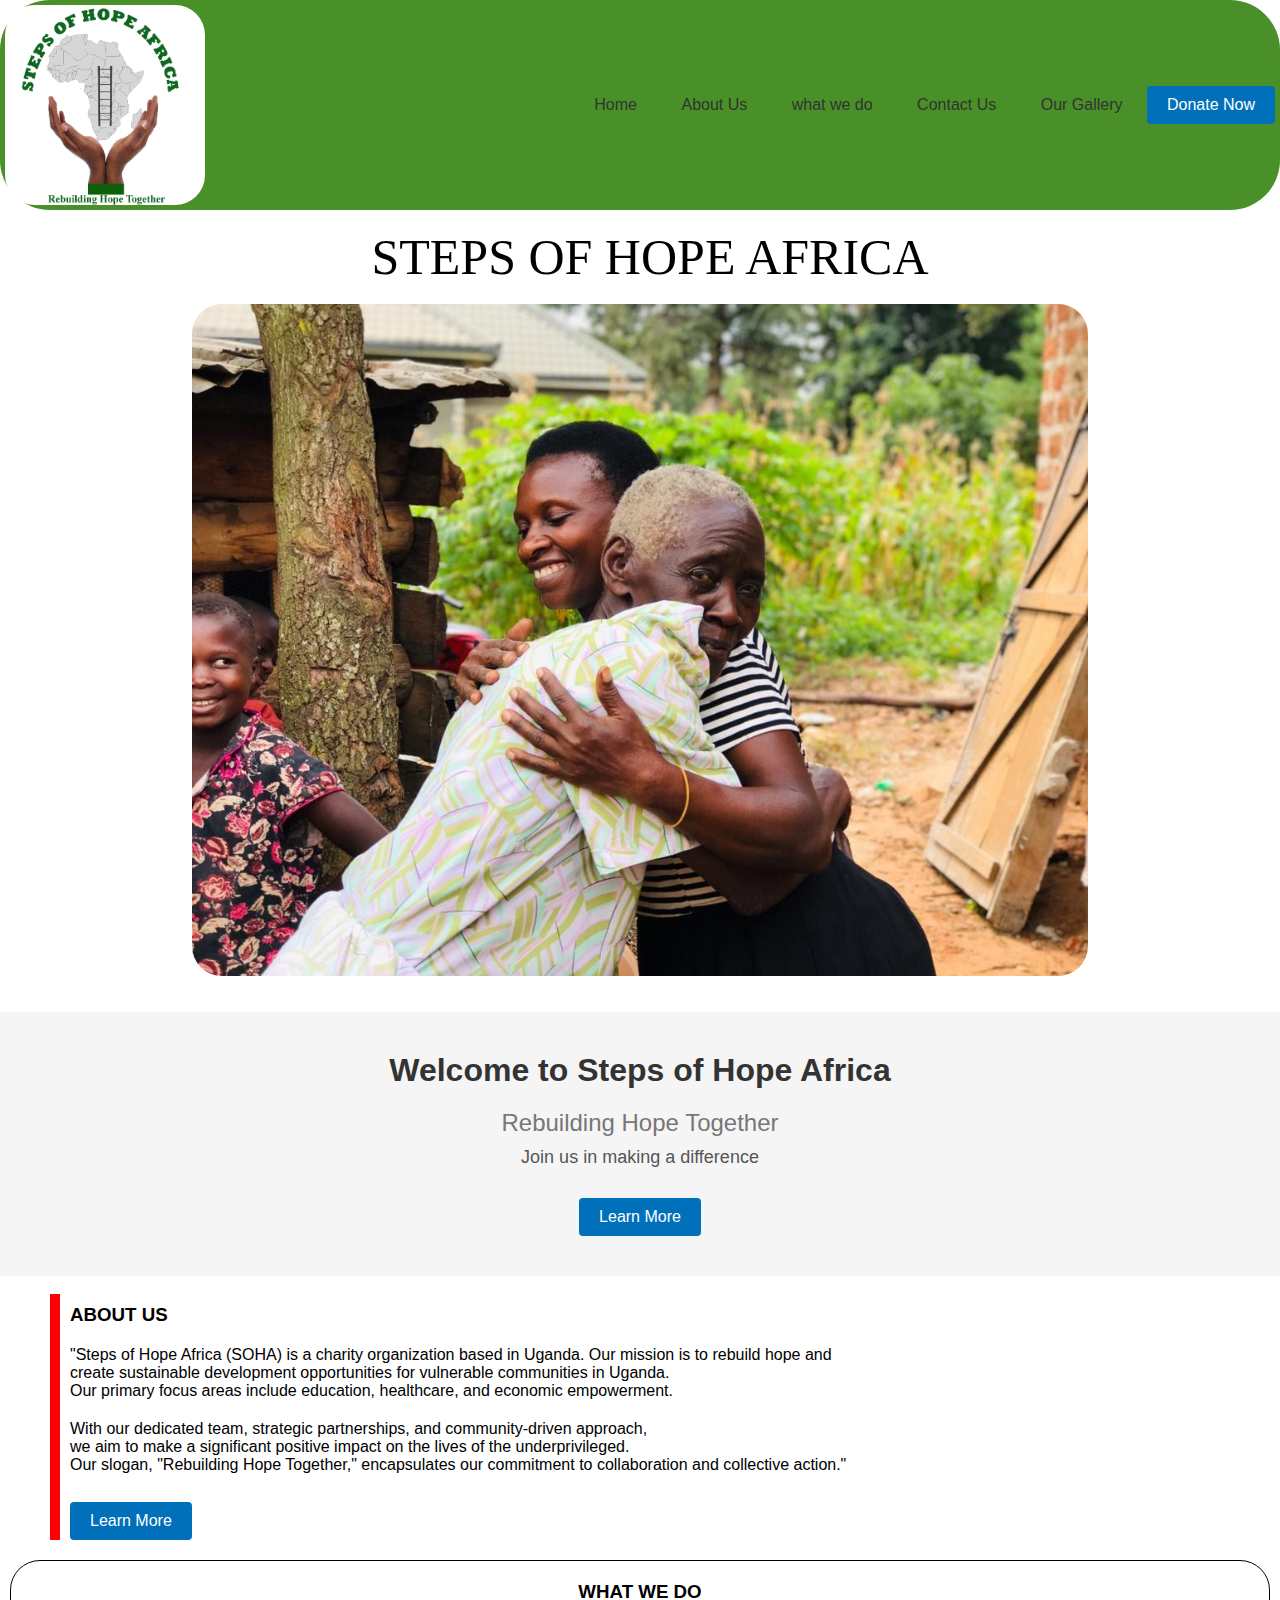
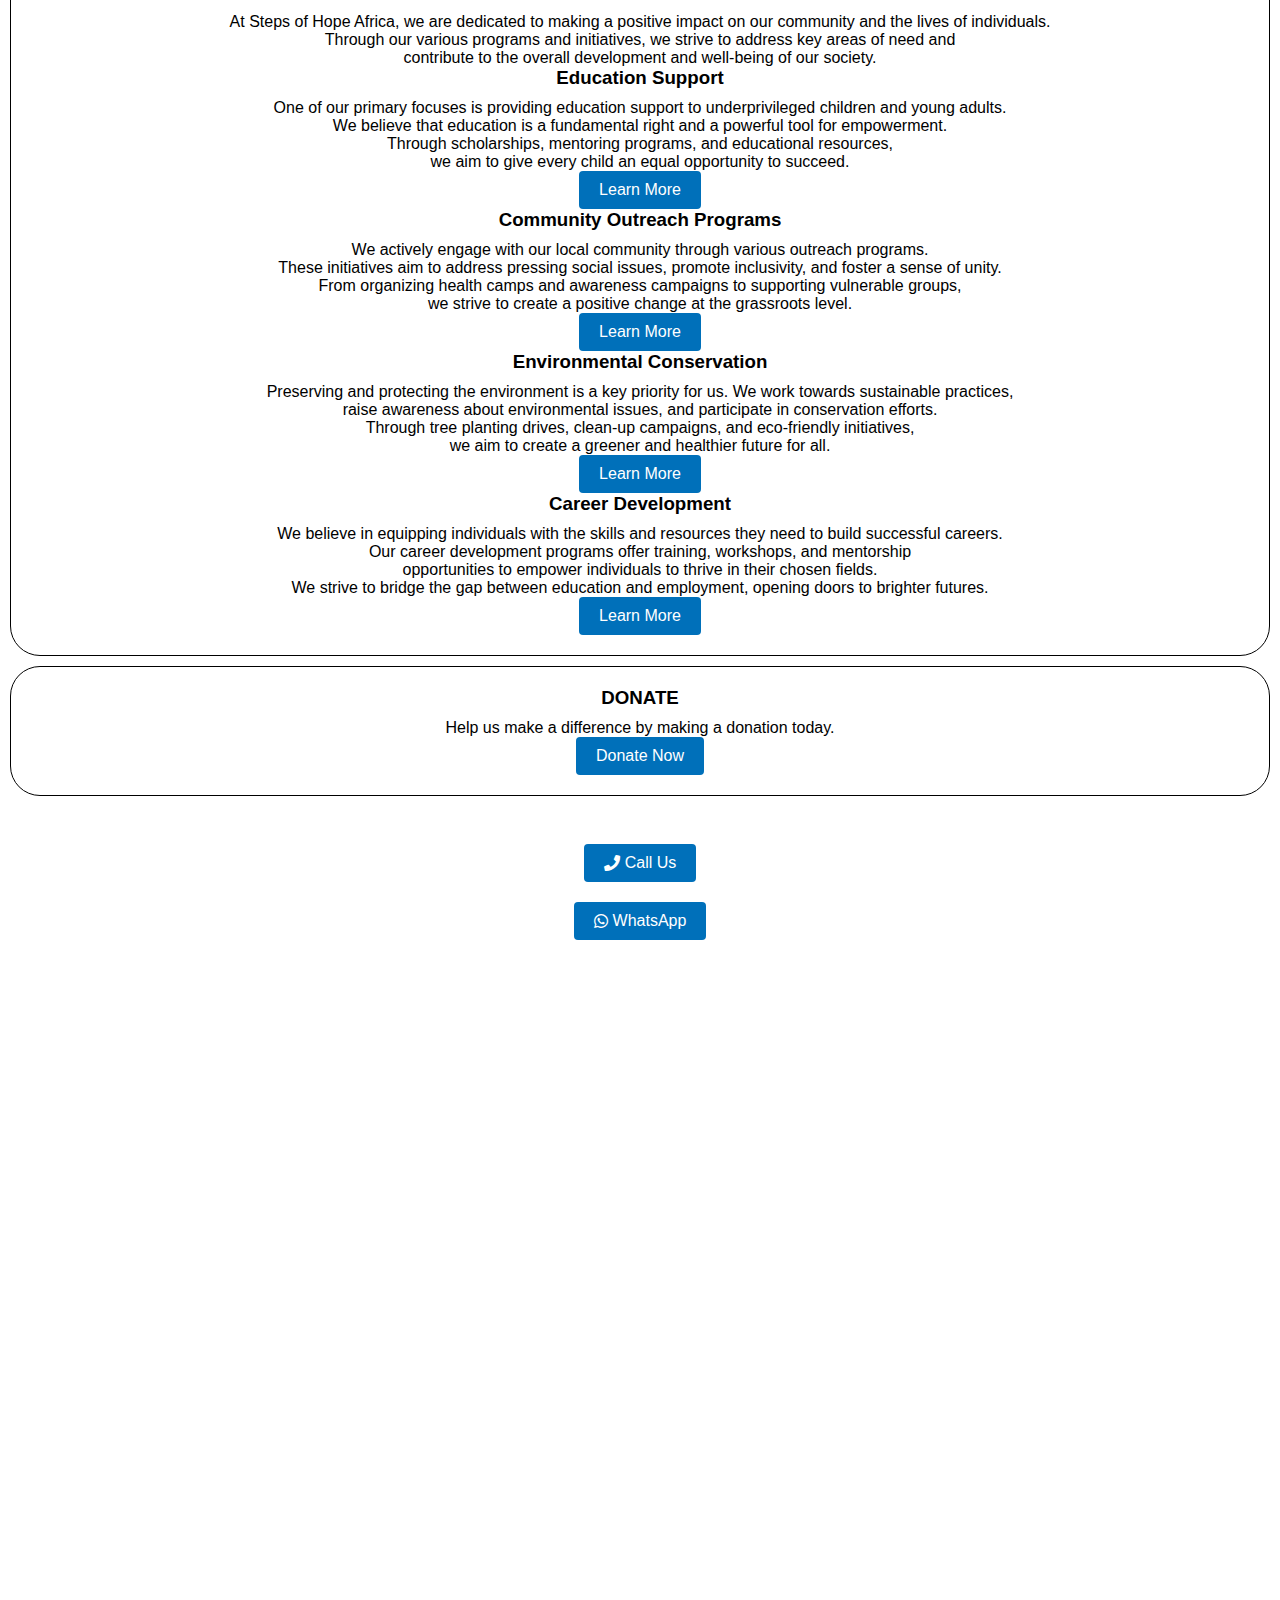
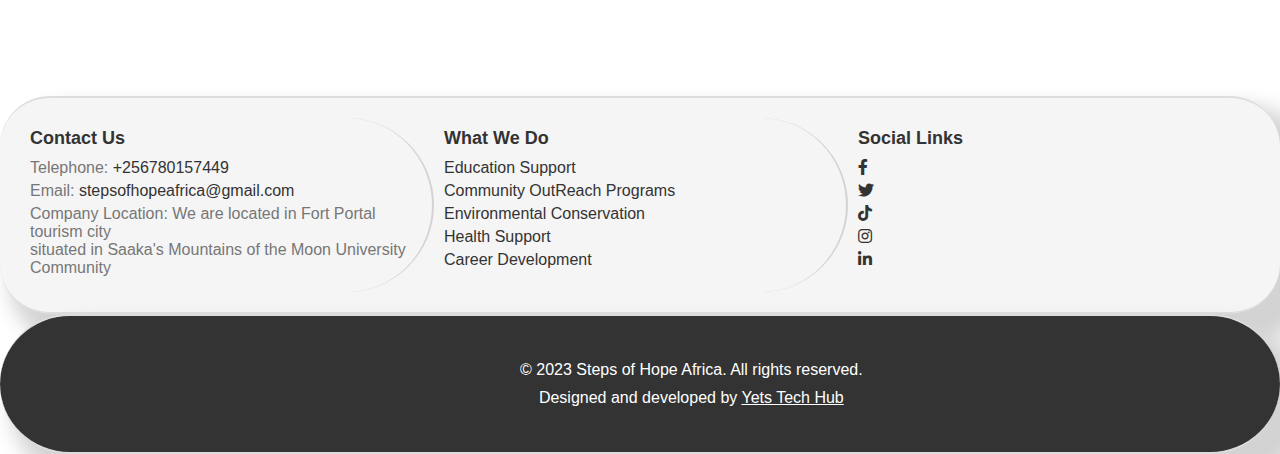
==== index.html @ a0c443c7 "Update index.html" ====
<!DOCTYPE html>
<html>
<head>
  <title>Steps of Hope Africa::Rebuilding Hope Together</title>
  <link rel="icon" href="logo.jpg" type="image/x-icon">

</head>
<link rel="stylesheet" type="text/css" href="css.css">
<link rel="stylesheet" href="https://cdnjs.cloudflare.com/ajax/libs/font-awesome/5.15.3/css/all.min.css" />
  <link rel="stylesheet" href="https://unpkg.com/swiper/swiper-bundle.min.css">
<script src="script.js"></script>

<meta name="viewport" content="width=device-width, initial-scale=1.0">
   <style>
    .video-container {
      position: relative;
      width: 100%;
      padding-bottom: 56.25%; /* Set the aspect ratio (16:9) */
      overflow: hidden;
     
    }

    /* CSS styles for the embedded video iframe */
    .video-container iframe {
      position: absolute;
      top: 0;
      left: 0;
      width: 100%;
      height: 100%; 
    }

    /* Responsive styles for different screen sizes */
    @media (max-width: 100%) {
      /* Adjust the aspect ratio for smaller screens */
      .video-container {
        padding-bottom: 75%; /* Set the aspect ratio (4:3) for smaller screens */
      }
    }

    @media (max-width: 100%) {
      /* Adjust the aspect ratio for even smaller screens */
      .video-container {
        padding-bottom: 100%; /* Set the aspect ratio (1:1) for tiny screens */
      }
    }
       /* CSS styles for the embedded video container */
    .video-container {
      position: relative;
      width: 100%;
      padding-bottom: 56.25%; /* Set the aspect ratio (16:9) */
      overflow: hidden;
    }

    /* CSS styles for the embedded video iframe */
    .video-container iframe {
      position: absolute;
      top: 0;
      left: 0;
      width: 100%;
      height: 100%;
    }

    /* Responsive styles for different screen sizes */
    @media (max-width: 768px) {
      /* Adjust the aspect ratio for smaller screens */
      .video-container {
        padding-bottom: 75%; /* Set the aspect ratio (4:3) for smaller screens */
      }
    }

    @media (max-width: 480px) {
      /* Adjust the aspect ratio for even smaller screens */
      .video-container {
        padding-bottom: 100%; /* Set the aspect ratio (1:1) for tiny screens */
      }
    }
    .mySlides {display: none;}
img {vertical-align: middle;}

img { 
 display: block;
  align-items: center;
border-radius: 30px;}

.active {
  background-color: #717171;

}

.fade {
  animation-name: fade;
  animation-duration: 1.5s;
}

@keyframes fade {
  from {opacity: .4} 
  to {opacity: 1}
}

@media only screen and (max-width: 300px) {
  .text {font-size: 11px}
}

  </style>
<body>
  
<nav>
  <div class="logo">
    <img src="logo.jpg" alt="Company Logo">
  </div>
  <ul class="menu">
    <li><a href="index.html">Home</a></li>
    <li><a href="About.html">About Us</a></li>
    <li class="dropdown">
      <a href="what.html">what we do</a>
      <ul class="dropdown-menu">
        <li><a href="Education.html">Education Support</a>
        <li><a href="OutReach.html">Community OutReach Programs</a></li>
        <li><a href="Environmental.html">Environmental Conservation</a></li>
        <li><a href="Health.html">Health Support</a></li>
        <li><a href="Career.html">Career Development</a></li>

      </ul>
    </li>
    <li><a href="Contact.html">Contact Us</a></li>
    <li><a href="Gallery.html">Our Gallery</a></li>
    <li>
            <!-- Paste the PayPal button code generated from the PayPal website here -->
            <form action="https://www.paypal.com/donate" method="post" target="_blank">
                <input type="hidden" name="hosted_button_id" value="YOUR_BUTTON_ID">
                <input class="paypal-button" type="submit" value="Donate Now">
            </form>
        </li>
  </ul>
  </nav> 

<br>
<center><p style="font-family: Colonna MT; font-size: 50px; margin-left: 20px;">STEPS OF HOPE AFRICA</p></center>
<br>
  
    <center>

<div class="slideshow-container">

<div class="mySlides fade">
  <img src="images/image2.jpg" style="width: 70%;" >
</div>

<div class="mySlides fade">
  <img src="images/image3.jpg" style="width: 70%;">
</div>
<div class="mySlides fade">
  <img src="images/dan5.jpg" style="width: 70%;">
</div>

</div>
<br>

<div style="text-align:center">
  <span class="dot"></span> 
  <span class="dot"></span> 
  <span class="dot"></span> 
</div>


</center>
    <br>

      <div class="welcome-section">
  <h1>Welcome to Steps of Hope Africa</h1>
  <p class="slogan">Rebuilding Hope Together</p>
  <p class="description">Join us in making a difference</p>
  <a href="About.html" class="cta-button">Learn More</a>
</div>


    <br>
  <div class="about">
    <h3 class="h">ABOUT US</h3>
    <p class="p">"Steps of Hope Africa (SOHA) is a charity organization based in Uganda. Our mission is to rebuild hope and<br> create sustainable development opportunities for vulnerable communities in Uganda. <br>Our primary focus areas include education, healthcare, and economic empowerment. </p><p class="p">With our dedicated team, strategic partnerships, and community-driven approach,<br> we aim to make a significant positive impact on the lives of the underprivileged. <br>Our slogan, "Rebuilding Hope Together," encapsulates our commitment to collaboration and collective action."</p>
    <br>
    <a href="what.html" class="button">Learn More</a>
  </div>
  <div class="column">
    <h3>WHAT WE DO</h3>
   <div class="what-we-do">

  <p>At Steps of Hope Africa, we are dedicated to making a positive impact on our community and the lives of individuals. <br>Through our various programs and initiatives, we strive to address key areas of need and<br> contribute to the overall development and well-being of our society.</p>
  
  <h3>Education Support</h3>
  <p>One of our primary focuses is providing education support to underprivileged children and young adults. <br>We believe that education is a fundamental right and a powerful tool for empowerment.<br> Through scholarships, mentoring programs, and educational resources,<br> we aim to give every child an equal opportunity to succeed.</p>
  <a href="what.html" class="button">Learn More</a>

  <h3>Community Outreach Programs</h3>
  <p>We actively engage with our local community through various outreach programs. <br>These initiatives aim to address pressing social issues, promote inclusivity, and foster a sense of unity. <br>From organizing health camps and awareness campaigns to supporting vulnerable groups,<br> we strive to create a positive change at the grassroots level.</p>
  <a href="what.html" class="button">Learn More</a>

  <h3>Environmental Conservation</h3>
  <p>Preserving and protecting the environment is a key priority for us. We work towards sustainable practices, <br>raise awareness about environmental issues, and participate in conservation efforts.<br> Through tree planting drives, clean-up campaigns, and eco-friendly initiatives, <br>we aim to create a greener and healthier future for all.</p>
  <a href="what.html" class="button">Learn More</a>

  <h3>Career Development</h3>
  <p>We believe in equipping individuals with the skills and resources they need to build successful careers.<br> Our career development programs offer training, workshops, and mentorship<br> opportunities to empower individuals to thrive in their chosen fields.<br> We strive to bridge the gap between education and employment, opening doors to brighter futures.</p>
  <a href="what.html" class="button">Learn More</a>
</div>

  </div>
  <div class="column">
    <h3>DONATE</h3>
     <p>Help us make a difference by making a donation today.</p>
     <form action="https://www.paypal.com/donate" method="post" target="_blank">
                <input type="hidden" name="hosted_button_id" value="YOUR_BUTTON_ID">
                <input class="paypal-button" type="submit" value="Donate Now">
            </form>  

  </div>
</div>


    <br>
    <div class="call-button">
      <a href="tel:+256780157449"><i class="fas fa-phone"></i>Call Us</a>
    </div>
  
    <div class="whatsapp-button">
      <a href="https://wa.me/+256780157449"><i class="fab fa-whatsapp"></i>WhatsApp</a>
    </div>
    <br>
      <div class="video-container">
         <iframe width="560" height="315" src="https://www.youtube.com/embed/GUmLUvUiiW0" title="YouTube video player" frameborder="0" allow="accelerometer; autoplay; clipboard-write; encrypted-media; gyroscope; picture-in-picture; web-share" allowfullscreen></iframe>
      </div>
      <br>
      <footer>
  <div class="footer-column">
    <h3>Contact Us</h3>
    <p>Telephone: <a href="tel:+256780157449">+256780157449</a></p>
    <p>Email: <a href="mailto:stepsofhopeafrica@gmail.com">stepsofhopeafrica@gmail.com</a></p>
    <p>Company Location: We are located in Fort Portal tourism city<br> situated in Saaka's Mountains of the Moon University Community</p>
  </div>
  <div class="footer-column">
    <h3>What We Do</h3>
      <ul>
        <li><a href="Education.html">Education Support</a>
        <li><a href="Culture.html">Community OutReach Programs</a></li>
        <li><a href="Environmental.html">Environmental Conservation</a></li>
        <li><a href="Health.html">Health Support</a></li>
        <li><a href="OutReach.html">Career Development</a></li>
      </ul>
  </div>
  <div class="footer-column">
    <h3>Social Links</h3>
     <ul class="social-icons">
      <li><a href="https://www.facebook.com/stepsofhopeafrica"><i class="fab fa-facebook-f"></i></a></li>
      <li><a href="https://www.twitter.com/stepsofhopeafrica"><i class="fab fa-twitter"></i></a></li>
      <li><a href="https://www.tiktok.com/@stepsofhopeafrica"><i class="fab fa-tiktok"></i></a></li>
      <li><a href="https://www.instagram.com/stepsofhopeafrica"><i class="fab fa-instagram"></i></a></li>
      <li><a href="https://www.linkedin.com/in/soha-undefined-8b8388280/" target="_blank"><i class="fab fa-linkedin-in"></i></a></li>

      </ul>
  </div>
</footer>
<footer class="developer-footer">
  <div class="footer-content">
    <center><p>&copy; 2023 Steps of Hope Africa. All rights reserved.</p></center>
    <center><p>Designed and developed by <a href="https//www.YetsTechHub256.github.io/yetstechhub/">Yets Tech Hub</a></p></center>
  </div>
</footer>
<script>
let slideIndex = 0;
showSlides();

function showSlides() {
  let i;
  let slides = document.getElementsByClassName("mySlides");
  let dots = document.getElementsByClassName("dot");
  for (i = 0; i < slides.length; i++) {
    slides[i].style.display = "none";  
  }
  slideIndex++;
  if (slideIndex > slides.length) {slideIndex = 1}    
  for (i = 0; i < dots.length; i++) {
    dots[i].className = dots[i].className.replace(" active", "");
  }
  slides[slideIndex-1].style.display = "block";  
  dots[slideIndex-1].className += " active";
  setTimeout(showSlides, 2000); // Change image every 2 seconds
}

</script>
</body>
</html>
---- css.css ----
* {
  padding: 0;
  margin: 0;
  box-sizing: border-box;
  font-family: sans-serif;
}

.top-content {
  background-color: lightgrey;
  width: 90%;
  height: 60px;
  display: flex;
  align-content: center;
  margin: 0 auto 20px auto;
  border-radius: 5px;
  box-shadow: 3px 3px 5px lightgrey;
}

h5 {
  height: 100%;
  background-color: lightgrey;
  line-height: 60px;
  padding: 0 50px;
  color: white;
}

label {
  display: inline-block;
  height: 100%;
  margin: 0 6px;
  line-height: 60px;
  font-size: 18px;
  color: grey;
  cursor: pointer;
}

.mobile-view {
  display: block;
}

.tablet-view {
  display: none;
}

.desktop-view {
  display: none;
}

nav {
  display: flex;
  align-items: center;
  justify-content: space-between;
  background-color: #489027;
  padding: 5px;
  border-radius: 50px;
}

.logo img {
  width: 200px;
  height: 200px;
  border-radius: 30px;
}

.menu {
  list-style-type: none;
  margin: 0;
  padding: 0;
  border-radius: 5px;
}

.menu li {
  display: inline-block;
}

.menu li a {
  display: block;
  padding: 10px 20px;
  text-decoration: none;
  color: #333;
}

.menu li a:hover {
  background-color: #ddd;
}

.dropdown {
  position: relative;
}

.dropdown:hover .dropdown-menu {
  display: block;
}

.dropdown-menu {
  display: none;
  position: absolute;
  background-color: #f1f1f1;
  padding: 0;
  margin-top: 0;
  min-width: 160px;
  z-index: 1;
}

.dropdown-menu li {
  display: block;
}

.dropdown-menu li a {
  padding: 10px 20px;
  color: #333;
  text-decoration: none;
}

.dropdown-menu li a:hover {
  background-color: #ddd;
}

.paypal-button {
  background-color: #0070ba;
  color: #ffffff;
  padding: 10px 20px;
  border: none;
  border-radius: 4px;
  font-size: 16px;
  text-decoration: none;
}

.paypal-button:hover {
  background-color: green;
}

.paypal-button:hover .paypal-button {
  display: inline-block;
}

footer {
  display: flex;
  flex-wrap: wrap;
  justify-content: space-between;
  background-color: #f5f5f5;
  padding: 20px;
  border-top: 2px solid #ddd;
  border-bottom: 2px solid #ddd;
  border-radius: 50px;
  box-shadow: 20px 20px 20px 10px lightgrey;
}

.footer-column {
  flex: 1;
  padding: 10px;
  border-right: 2px solid lightgrey;
  border-radius: 90px;
}

.footer-column:last-child {
  border-right: none;
}

.footer-column h3 {
  font-size: 18px;
  margin-bottom: 10px;
  color: #333;
}

.footer-column p {
  margin-bottom: 5px;
  color: #777;
}

.footer-column ul {
  list-style-type: none;
  padding: 0;
}

.footer-column li {
  margin-bottom: 5px;
}

.footer-column a {
  text-decoration: none;
  color: #333;
  transition: color 0.3s ease;
}

.footer-column a:hover {
  color: #666;
  font-weight: bold;
}

.developer-footer {
  background-color: #333;
  color: #fff;
  padding: 20px;
  border-radius: 70px;

}

.developer-footer .footer-content {
  display: flex;
  flex-direction: column;
  height: 100%;
  margin-left: 500px;
  margin-top: 20px;
  margin-bottom: 20px;
}

.developer-footer p {
  margin: 5px 0;
}

.developer-footer a {
  color: #fff;
  text-decoration: underline;
}

.developer-footer a:hover {
  color: orange;
}
.container {
  background-color: darkgrey;
  border-radius: 100px;
  box-shadow: 10px 10px #919E94;
}

.column {
  border: 1px solid #000;
  padding: 20px;
  margin: 10px;
  text-align: center;
  border-radius: 30px;
}

.column img {
  width: 100%;
  max-width: 100px;
  height: auto;
  margin-bottom: 10px;
}

.column h3 {
  margin-bottom: 10px;
}

.column p {
  margin-bottom: 0;
}
.button {
  display: inline-block;
  padding: 10px 20px;
  background-color: #0070ba;
  color: #ffffff;
  text-decoration: none;
  border-radius: 4px;
  font-size: 16px;
  transition: background-color 0.3s ease;
}

.button:hover {
  background-color: green;
}


#map {
  width: 100%;
  height: 400px;
}

/* Media queries for responsive design */

@media (max-width: 767px) {
  .mobile-view {
    display: block;
  }

  .tablet-view {
    display: none;
  }

  .desktop-view {
    display: none;
  }

  footer {
    flex-direction: column;
  }

  .footer-column {
    border-right: none;
    margin-bottom: 20px;
    padding-bottom: 0;
  }

  .developer-footer .footer-content {
    margin-left: 0;
  }
}

@media (min-width: 768px) {
  .mobile-view {
    display: none;
  }

  .tablet-view {
    display: block;
  }
}

@media (min-width: 1024px) {
  .tablet-view {
    display: none;
  }

  .desktop-view {
    display: block;
  }
}
.us {
  margin-left: 50px;
  margin-right: 50px;
  text-align: center;
}
.welcome-section {
  text-align: center;
  padding: 40px;
  background-color: #f5f5f5;
}

.welcome-section h1 {
  font-size: 32px;
  color: #333;
  margin-bottom: 20px;
  animation: fade-in 1s ease;
}

.welcome-section .slogan {
  font-size: 24px;
  color: #777;
  margin-bottom: 10px;
  animation: slide-up 1s ease;
}

.welcome-section .description {
  font-size: 18px;
  color: #555;
  margin-bottom: 30px;
  animation: fade-in 1s ease;
}

.welcome-section .cta-button {
  display: inline-block;
  background-color: #0070ba;
  color: #fff;
  padding: 10px 20px;
  border-radius: 4px;
  text-decoration: none;
  transition: background-color 0.3s ease;
  animation: pulse 1s infinite;
}

.welcome-section .cta-button:hover {
  background-color: #005fa0;
  animation: none;
}

@keyframes fade-in {
  0% {
    opacity: 0;
  }
  100% {
    opacity: 1;
  }
}

@keyframes slide-up {
  0% {
    transform: translateY(20px);
    opacity: 0;
  }
  100% {
    transform: translateY(0);
    opacity: 1;
  }
}

@keyframes pulse {
  0% {
    transform: scale(1);
  }
  50% {
    transform: scale(1.05);
  }
  100% {
    transform: scale(1);
  }
}

/* Responsive Adjustments */

@media (max-width: 768px) {
  .welcome-section h1 {
    font-size: 24px;
  }

  .welcome-section .slogan {
    font-size: 20px;
  }

  .welcome-section .description {
    font-size: 16px;
  }

  .welcome-section .cta-button {
    font-size: 14px;
    padding: 8px 16px;
  }
}
.call-button,
  .whatsapp-button {
    display: flex;
    align-items: center;
    justify-content: center;
    margin-top: 20px;
  }

  .call-button a,
  .whatsapp-button a {
    display: flex;
    align-items: center;
    justify-content: center;
    background-color: #0070ba;
    color: #fff;
    padding: 10px 20px;
    border: none;
    border-radius: 4px;
    font-size: 16px;
    text-decoration: none;
    transition: background-color 0.3s;
  }

  .call-button a:hover,
  .whatsapp-button a:hover {
    background-color: #005fa0;
  }

  .call-button i,
  .whatsapp-button i {
    margin-right: 5px;
  }
  .animated-heading {
  position: relative;
}

.animated-heading::after {
  content: "";
  position: absolute;
  bottom: -5px;
  left: 0;
  width: 0;
  height: 2px;
  background-color: #ff5e3a;
  transition: width 0.3s ease;
  border-radius: 30px;
}

.animated-heading:hover::after {
  width: 100%;
}
.about {
    justify-content: center;
    margin-bottom: 20px;
    border-left: 10px solid red;
    margin-left: 50px;
    border-style: 5;

}
.about .h{
  padding-top: 10px;
  padding-bottom: 10px;
  margin-left: 10px;
}
.about .p{
  padding-top: 10px;
  padding-bottom: 10px;
  margin-left: 10px;
}
.about .button{
  padding-top: 10px;
  padding-bottom: 10px;
  margin-left: 10px;
}
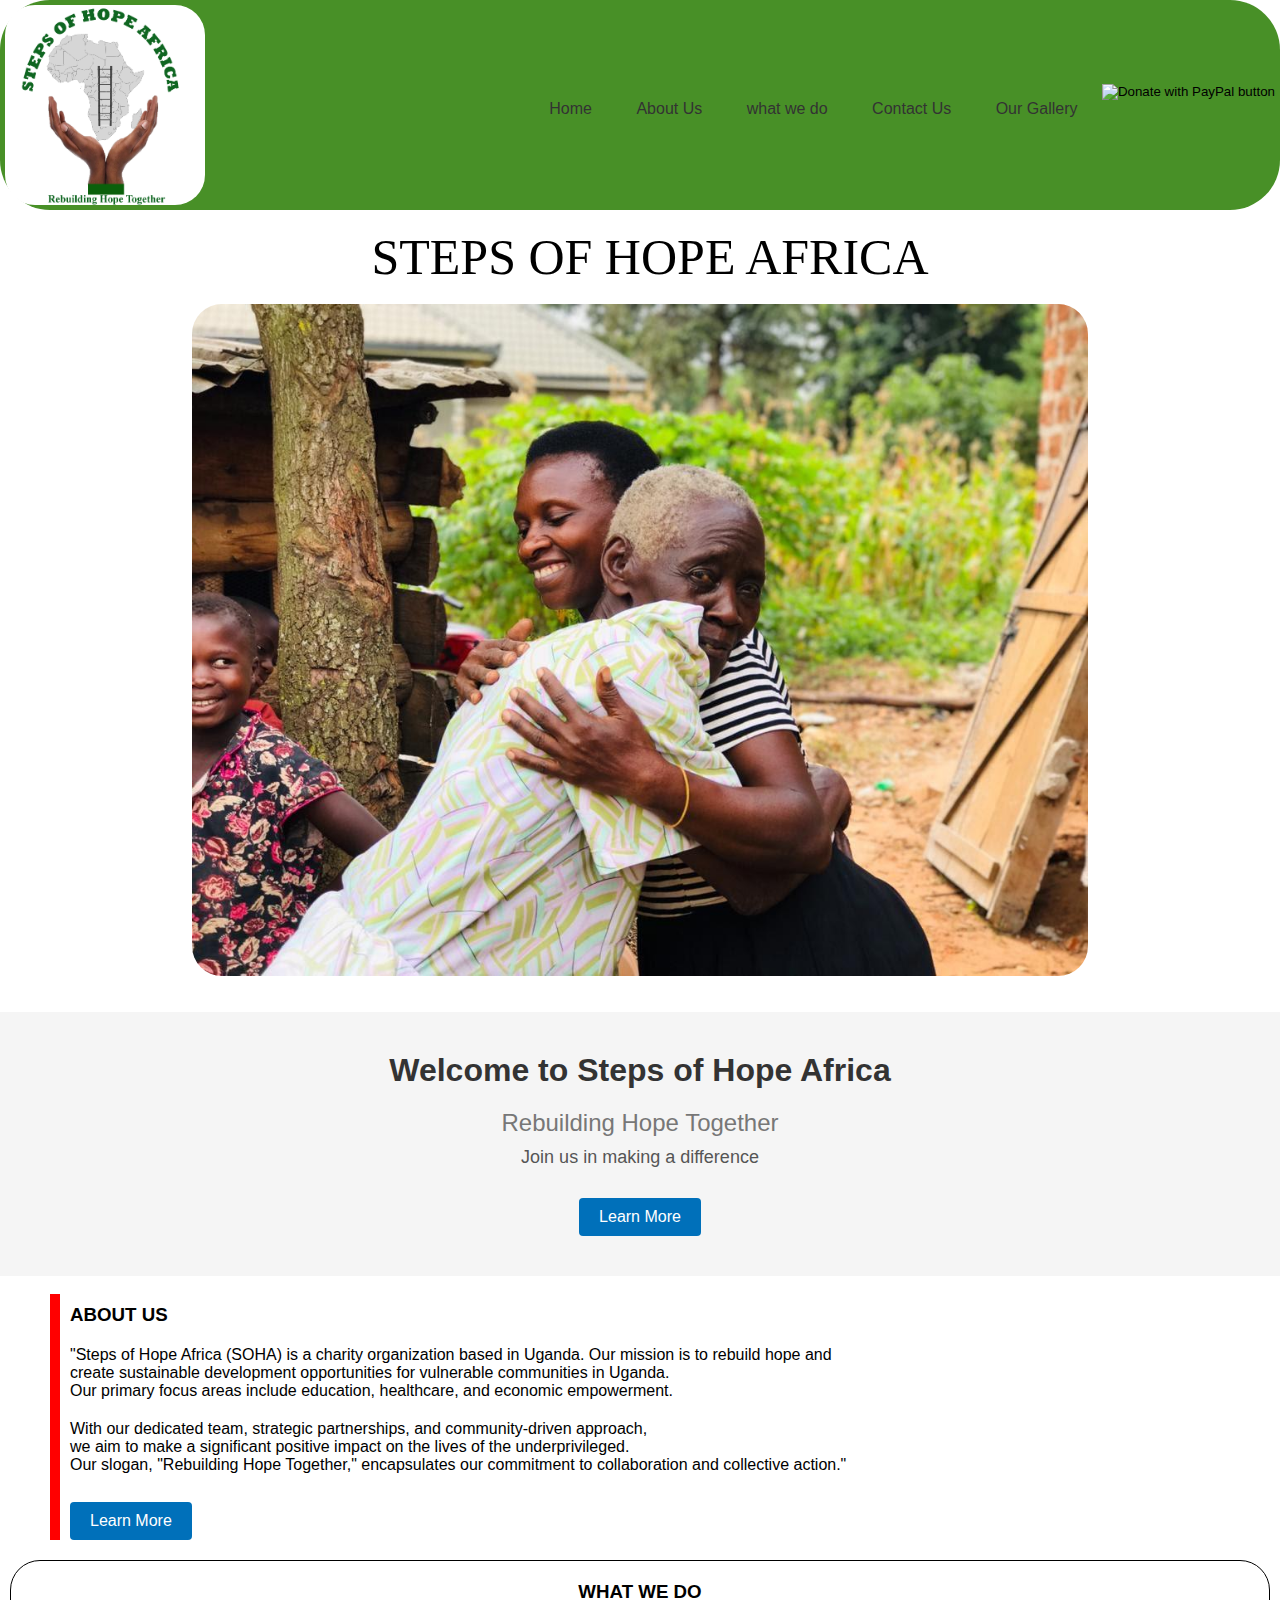
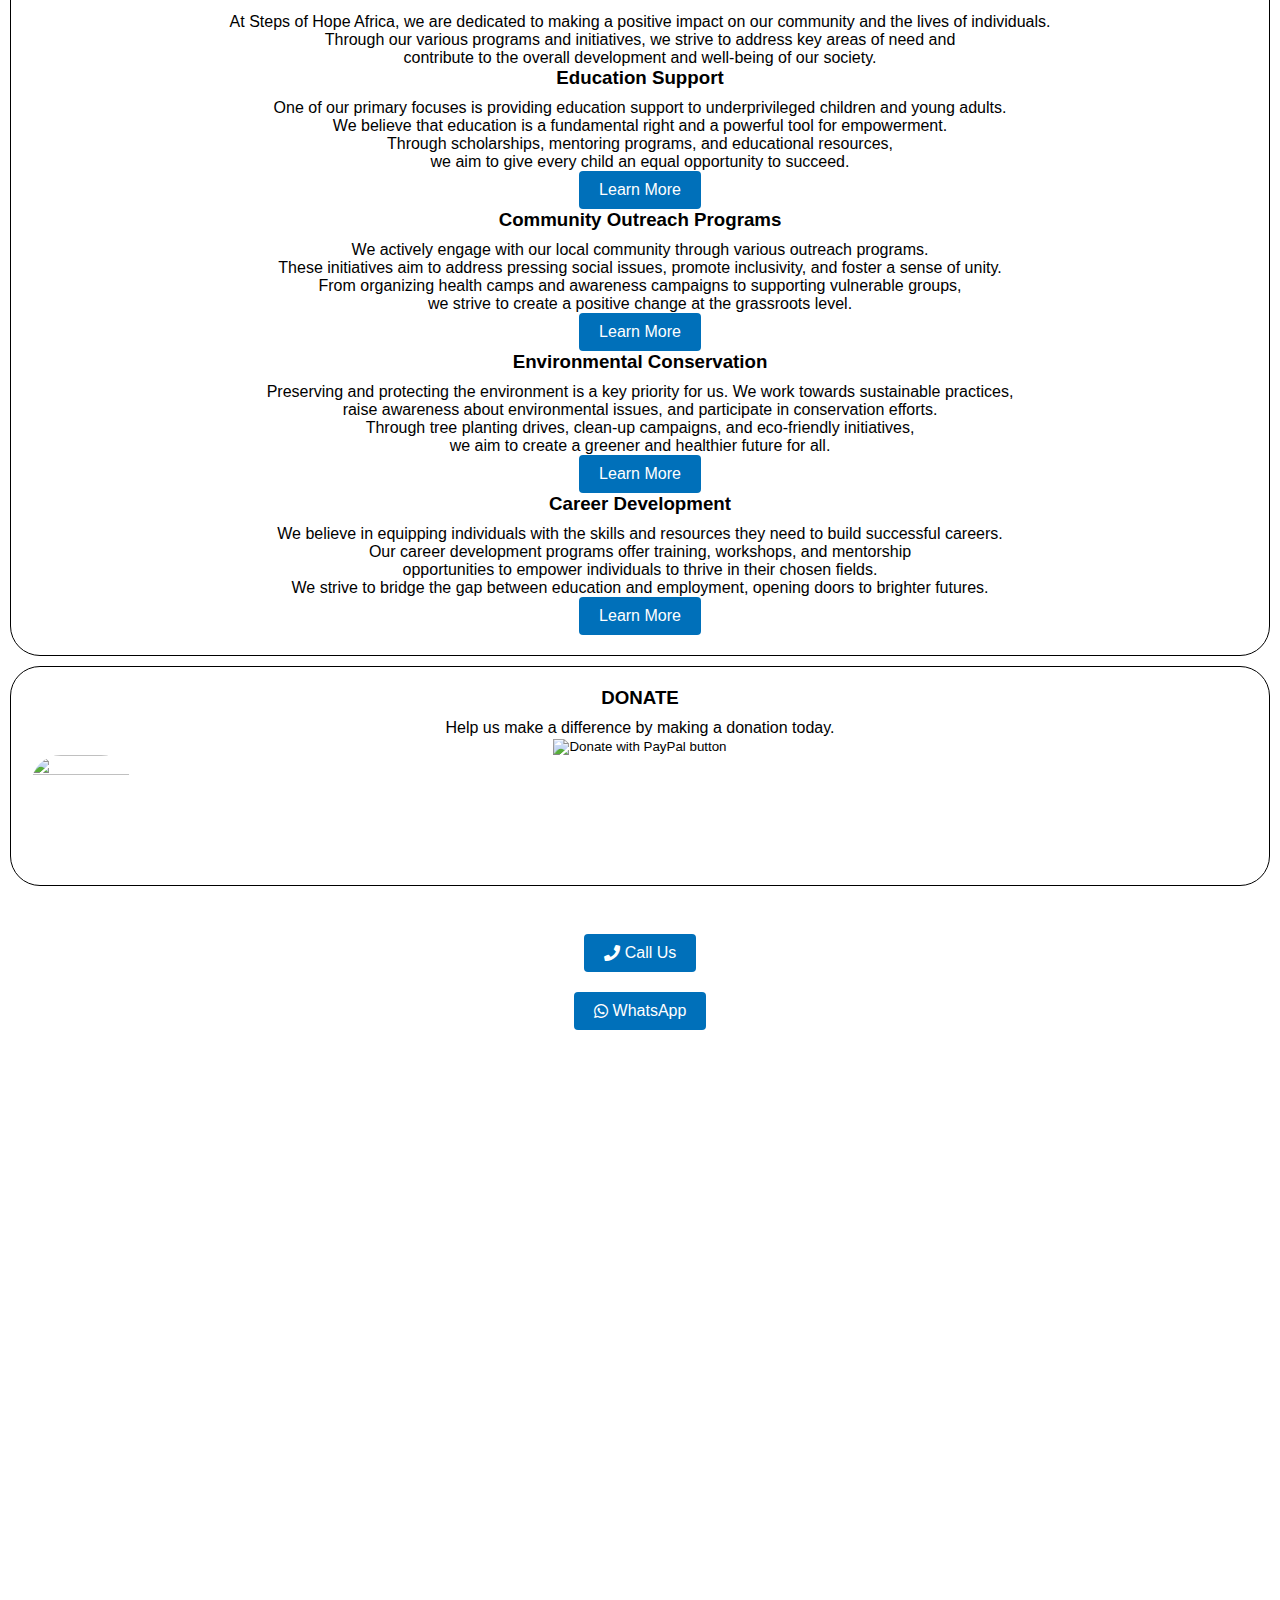
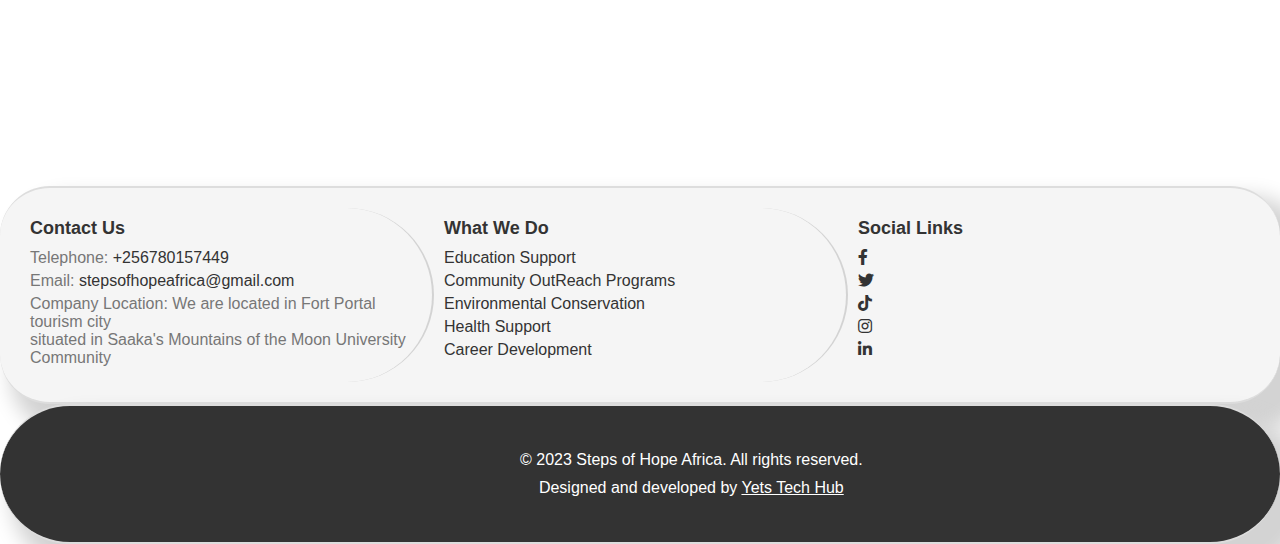
==== commit f3f763c3: "Update index.html" ====
--- a/index.html
+++ b/index.html
@@ -126,10 +126,12 @@
     <li><a href="Gallery.html">Our Gallery</a></li>
     <li>
             <!-- Paste the PayPal button code generated from the PayPal website here -->
-            <form action="https://www.paypal.com/donate" method="post" target="_blank">
-                <input type="hidden" name="hosted_button_id" value="YOUR_BUTTON_ID">
-                <input class="paypal-button" type="submit" value="Donate Now">
-            </form>
+            <form action="https://www.paypal.com/donate" method="post" target="_top">
+<input type="hidden" name="hosted_button_id" value="X2ANQ96TVK2J8" />
+<input type="image" src="https://www.paypalobjects.com/en_US/i/btn/btn_donateCC_LG.gif" border="0" name="submit" title="PayPal - The safer, easier way to pay online!" alt="Donate with PayPal button" />
+<img alt="" border="0" src="https://www.paypal.com/en_UG/i/scr/pixel.gif" width="1" height="1" />
+</form>
+
         </li>
   </ul>
   </nav> 
@@ -150,7 +152,7 @@
   <img src="images/image3.jpg" style="width: 70%;">
 </div>
 <div class="mySlides fade">
-  <img src="images/dan5.jpg" style="width: 70%;">
+  <img src="images/image1.jpg" style="width: 70%;">
 </div>
 
 </div>
@@ -208,10 +210,13 @@
   <div class="column">
     <h3>DONATE</h3>
      <p>Help us make a difference by making a donation today.</p>
-     <form action="https://www.paypal.com/donate" method="post" target="_blank">
-                <input type="hidden" name="hosted_button_id" value="YOUR_BUTTON_ID">
-                <input class="paypal-button" type="submit" value="Donate Now">
-            </form>  
+     <form action="https://www.paypal.com/donate" method="post" target="_top">
+<input type="hidden" name="hosted_button_id" value="X2ANQ96TVK2J8" />
+<input type="image" src="https://www.paypalobjects.com/en_US/i/btn/btn_donateCC_LG.gif" border="0" name="submit" title="PayPal - The safer, easier way to pay online!" alt="Donate with PayPal button" />
+<img alt="" border="0" src="https://www.paypal.com/en_UG/i/scr/pixel.gif" width="1" height="1" />
+</form>
+
+ 
 
   </div>
 </div>
--- a/css.css
+++ b/css.css
@@ -126,7 +126,7 @@
 }
 
 .paypal-button:hover {
-  background-color: green;
+  background-color: orange;
 }
 
 .paypal-button:hover .paypal-button {
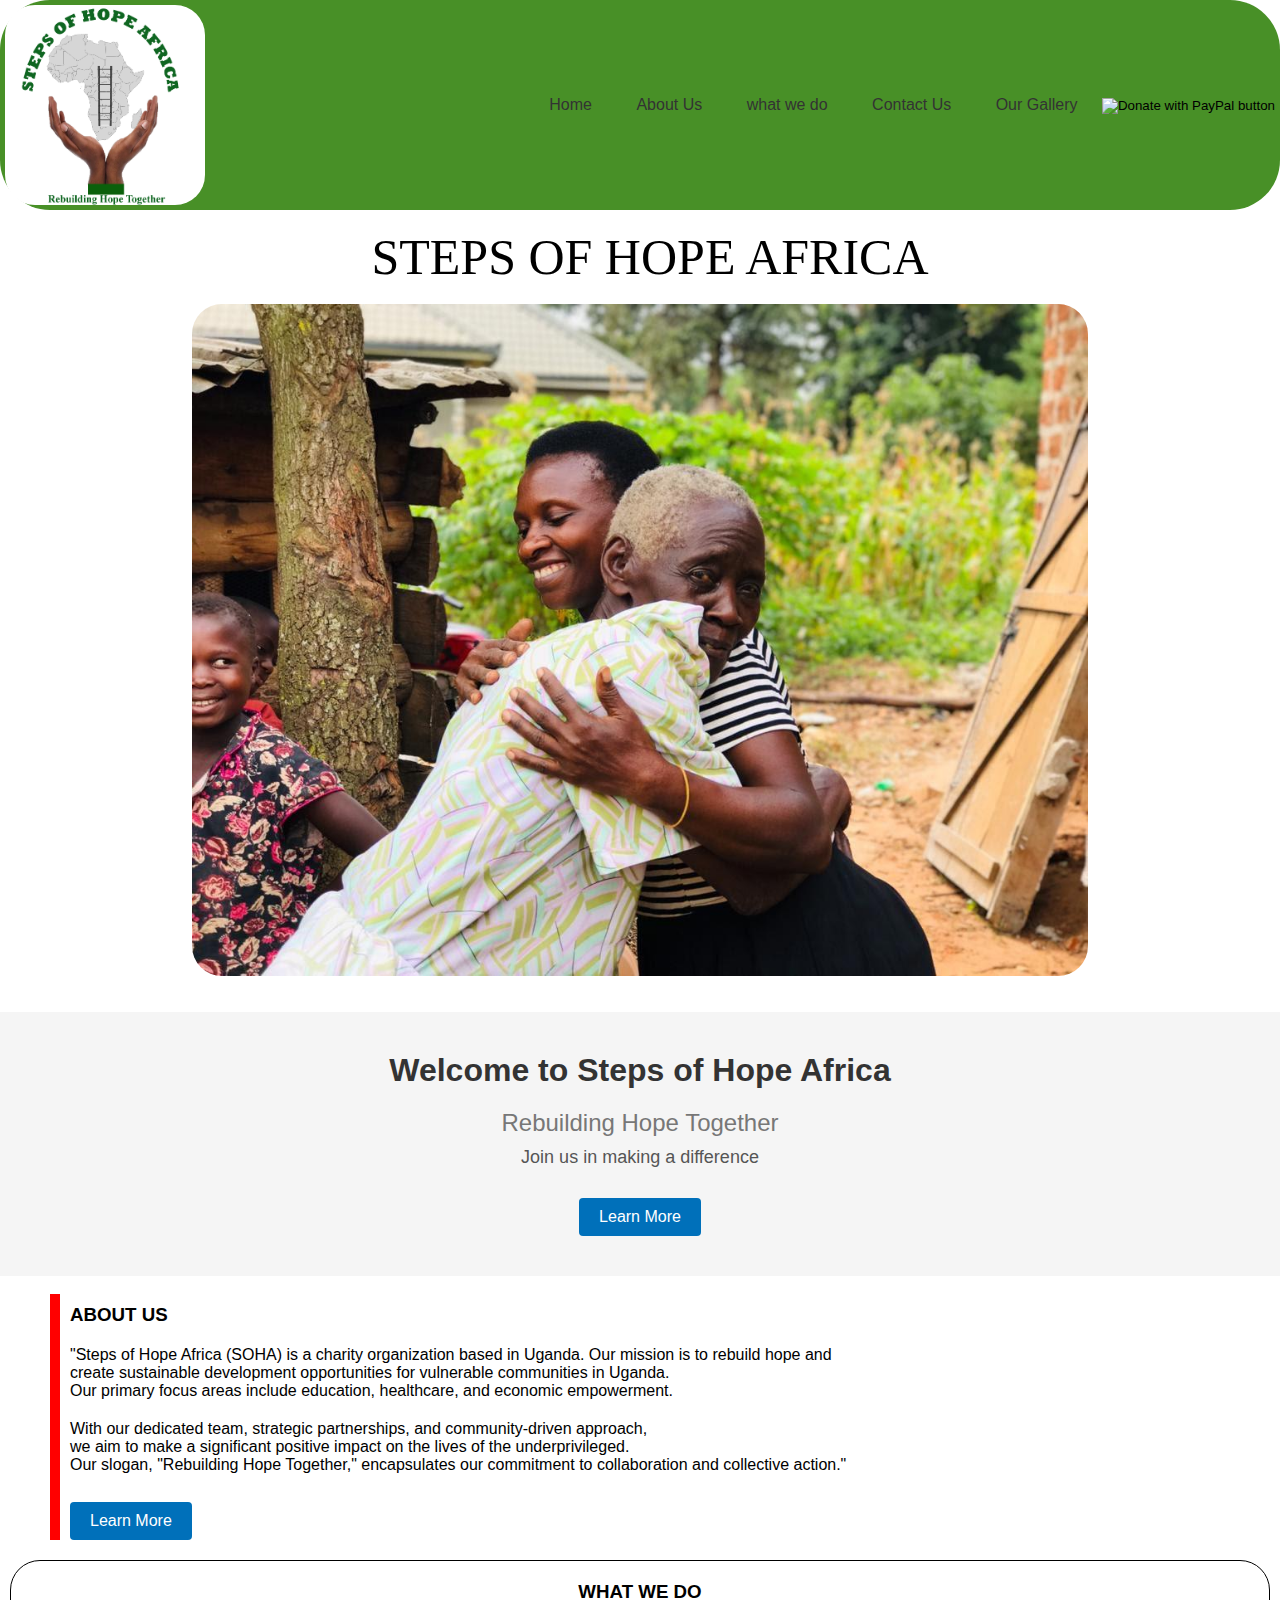
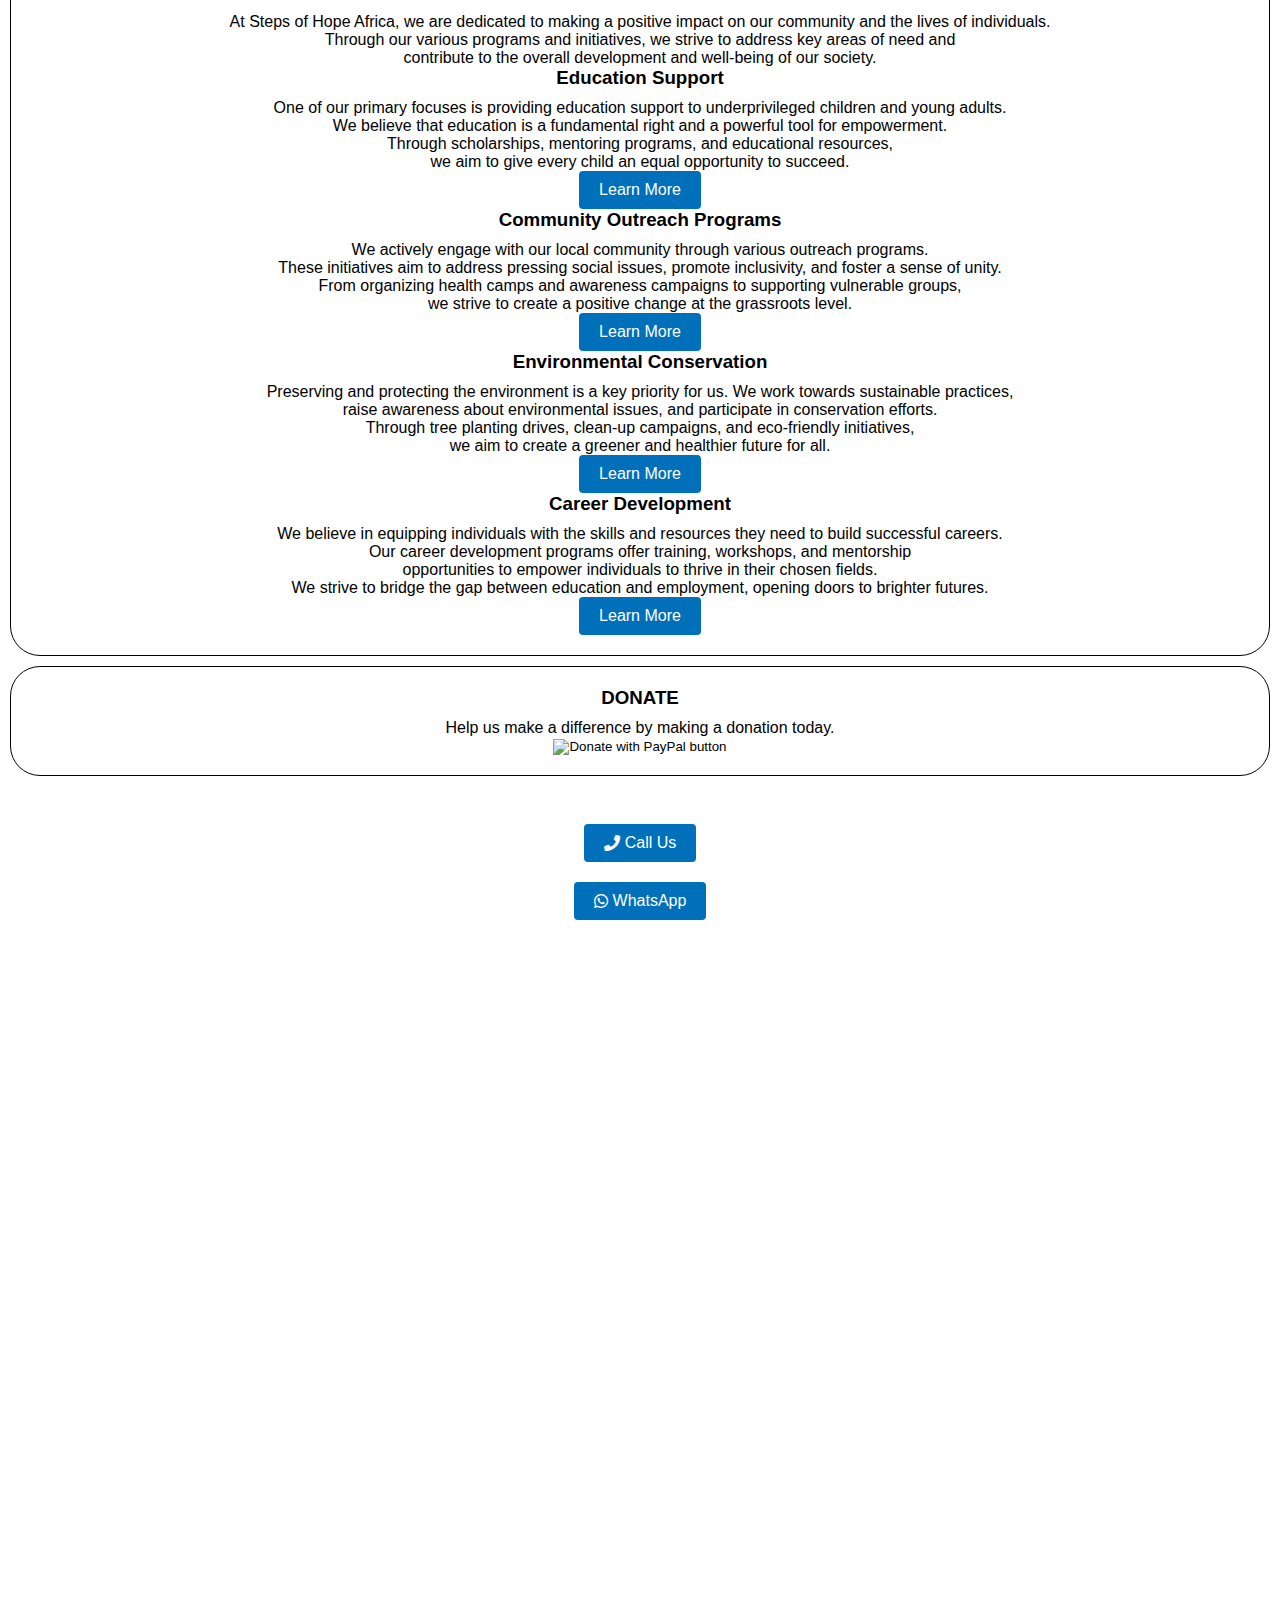
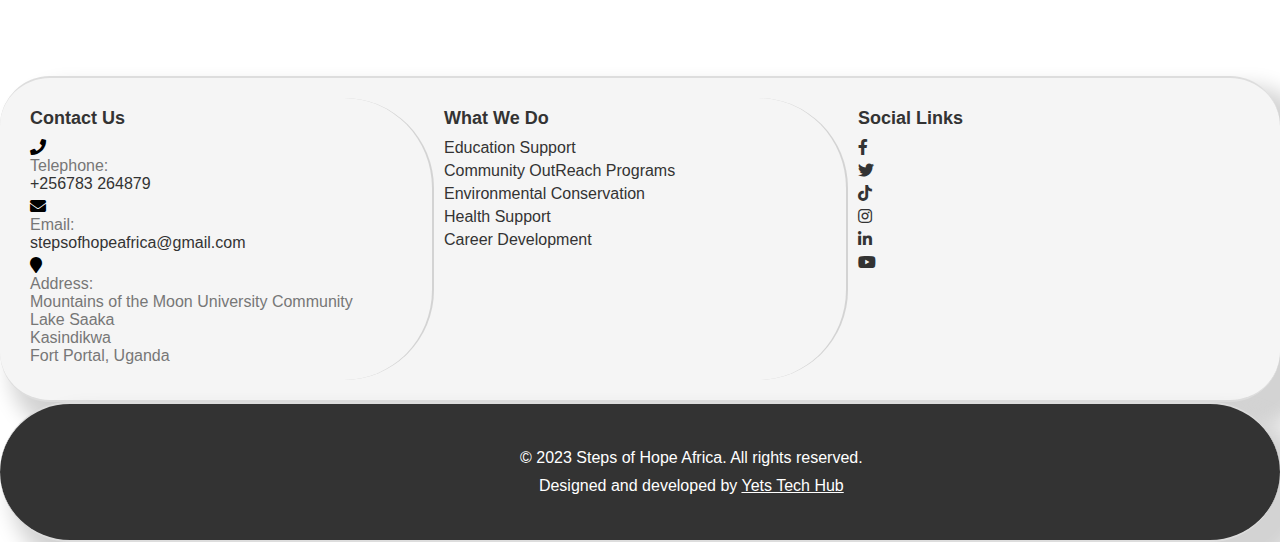
==== commit b598d3b6: "Update index.html" ====
--- a/index.html
+++ b/index.html
@@ -129,7 +129,6 @@
             <form action="https://www.paypal.com/donate" method="post" target="_top">
 <input type="hidden" name="hosted_button_id" value="X2ANQ96TVK2J8" />
 <input type="image" src="https://www.paypalobjects.com/en_US/i/btn/btn_donateCC_LG.gif" border="0" name="submit" title="PayPal - The safer, easier way to pay online!" alt="Donate with PayPal button" />
-<img alt="" border="0" src="https://www.paypal.com/en_UG/i/scr/pixel.gif" width="1" height="1" />
 </form>
 
         </li>
@@ -213,7 +212,7 @@
      <form action="https://www.paypal.com/donate" method="post" target="_top">
 <input type="hidden" name="hosted_button_id" value="X2ANQ96TVK2J8" />
 <input type="image" src="https://www.paypalobjects.com/en_US/i/btn/btn_donateCC_LG.gif" border="0" name="submit" title="PayPal - The safer, easier way to pay online!" alt="Donate with PayPal button" />
-<img alt="" border="0" src="https://www.paypal.com/en_UG/i/scr/pixel.gif" width="1" height="1" />
+
 </form>
 
  
@@ -224,11 +223,11 @@
 
     <br>
     <div class="call-button">
-      <a href="tel:+256780157449"><i class="fas fa-phone"></i>Call Us</a>
+      <a href="tel:+256783 264879"><i class="fas fa-phone"></i>Call Us</a>
     </div>
   
     <div class="whatsapp-button">
-      <a href="https://wa.me/+256780157449"><i class="fab fa-whatsapp"></i>WhatsApp</a>
+      <a href="https://wa.me/+256783 264879"><i class="fab fa-whatsapp"></i>WhatsApp</a>
     </div>
     <br>
       <div class="video-container">
@@ -238,18 +237,22 @@
       <footer>
   <div class="footer-column">
     <h3>Contact Us</h3>
-    <p>Telephone: <a href="tel:+256780157449">+256780157449</a></p>
-    <p>Email: <a href="mailto:stepsofhopeafrica@gmail.com">stepsofhopeafrica@gmail.com</a></p>
-    <p>Company Location: We are located in Fort Portal tourism city<br> situated in Saaka's Mountains of the Moon University Community</p>
+    <i class="fa fa-phone" aria-hidden="true"></i>
+    <p>Telephone: <br><a href="tel:+256783 264879">+256783 264879</a></p>
+    <i class="fa fa-envelope" aria-hidden="true"></i>
+    <p>Email:<br><a href="mailto:stepsofhopeafrica@gmail.com">stepsofhopeafrica@gmail.com</a></p>
+    
+    <i class="fa fa-map-marker" aria-hidden="true"></i>
+    <p>Address: <br>Mountains of the Moon University Community<br>Lake Saaka<br>Kasindikwa<br>Fort Portal, Uganda</p>
   </div>
   <div class="footer-column">
     <h3>What We Do</h3>
       <ul>
         <li><a href="Education.html">Education Support</a>
-        <li><a href="Culture.html">Community OutReach Programs</a></li>
+        <li><a href="OutReach.html">Community OutReach Programs</a></li>
         <li><a href="Environmental.html">Environmental Conservation</a></li>
         <li><a href="Health.html">Health Support</a></li>
-        <li><a href="OutReach.html">Career Development</a></li>
+        <li><a href="Career.html">Career Development</a></li>
       </ul>
   </div>
   <div class="footer-column">
@@ -260,17 +263,19 @@
       <li><a href="https://www.tiktok.com/@stepsofhopeafrica"><i class="fab fa-tiktok"></i></a></li>
       <li><a href="https://www.instagram.com/stepsofhopeafrica"><i class="fab fa-instagram"></i></a></li>
       <li><a href="https://www.linkedin.com/in/soha-undefined-8b8388280/" target="_blank"><i class="fab fa-linkedin-in"></i></a></li>
+       <li><a href="https://www.youtube.com/@SOHA023" target="_blank"><i class="fab fa-youtube"></i></a></li>
 
       </ul>
   </div>
 </footer>
 <footer class="developer-footer">
   <div class="footer-content">
-    <center><p>&copy; 2023 Steps of Hope Africa. All rights reserved.</p></center>
-    <center><p>Designed and developed by <a href="https//www.YetsTechHub256.github.io/yetstechhub/">Yets Tech Hub</a></p></center>
+    <center><p style="color: white; size: 20px;">&copy; 2023 Steps of Hope Africa. All rights reserved.</p></center>
+    <center><p style="color: white; size: 20px;">Designed and developed by <a href="https//www.YetsTechHub256.github.io/yetstechhub/">Yets Tech Hub</a></p></center>
   </div>
 </footer>
 <script>
+
 let slideIndex = 0;
 showSlides();
 
